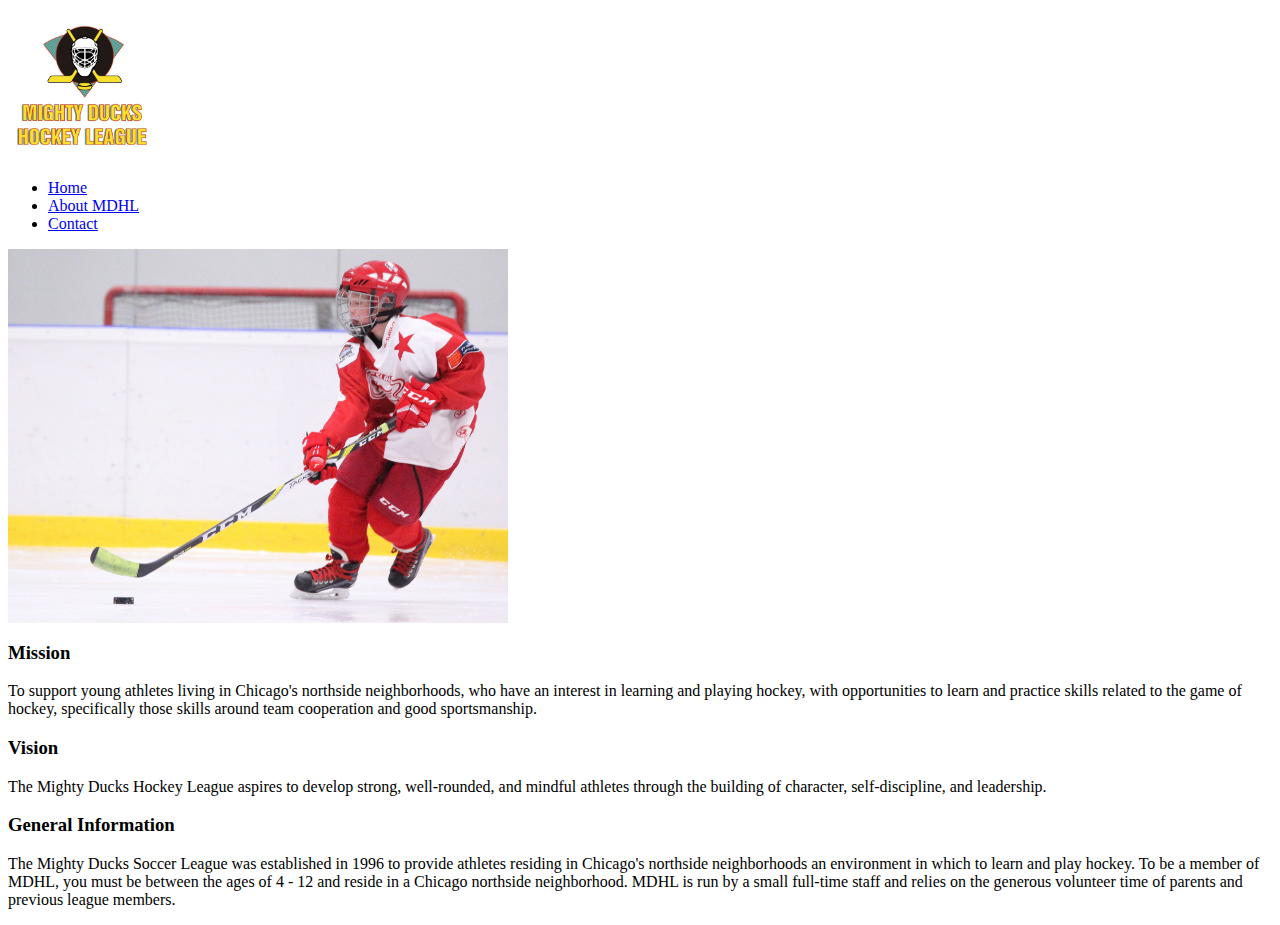
==== About.html @ 9fb47115 "version1" ====
</html>
<!DOCTYPE html>
<html lang="en">
<head>
    <meta charset="UTF-8">
    <meta name="viewport" content="width=device-width, initial-scale=1.0">
    <title>Mighty Ducks Hockey League</title>
</head>
<body>
  
    <header>
        <img src="/asaide/img/Logo Mighty ducks-01.png" alt="Logo Mighty Ducks Hockey League" width="150">
        <nav>
            <ul>
                <li><a href="Home.html">Home</a></li>
                <li><a href="#">About MDHL</a></li>
                <li><a href="Contact.html">Contact</a></li>
            </ul>
        </nav>
    </header>

    
    <main>
       
        <section>
            <img src="/asaide/img/hockey  2.jpg" alt="niño haciendo un tiro de hockey" width="500" >
            <h3>Mission</h3>
            <p>To support young athletes living in Chicago's northside neighborhoods, who have an interest in learning and playing hockey, with opportunities to learn and practice skills related to the game of hockey, specifically those skills around team cooperation and good sportsmanship.</p>

            <h3>Vision</h3>
            <p>The Mighty Ducks Hockey League aspires to develop strong, well-rounded, and mindful athletes through the building of character, self-discipline, and leadership.</p>

            <h3>General Information</h3>
            <p>The Mighty Ducks Soccer League was established in 1996 to provide athletes residing in Chicago's northside neighborhoods an environment in which to learn and play hockey. To be a member of MDHL, you must be between the ages of 4 - 12 and reside in a Chicago northside neighborhood. MDHL is run by a small full-time staff and relies on the generous volunteer time of parents and previous league members.</p>
        </section>
    </main>

    </body>
</html>
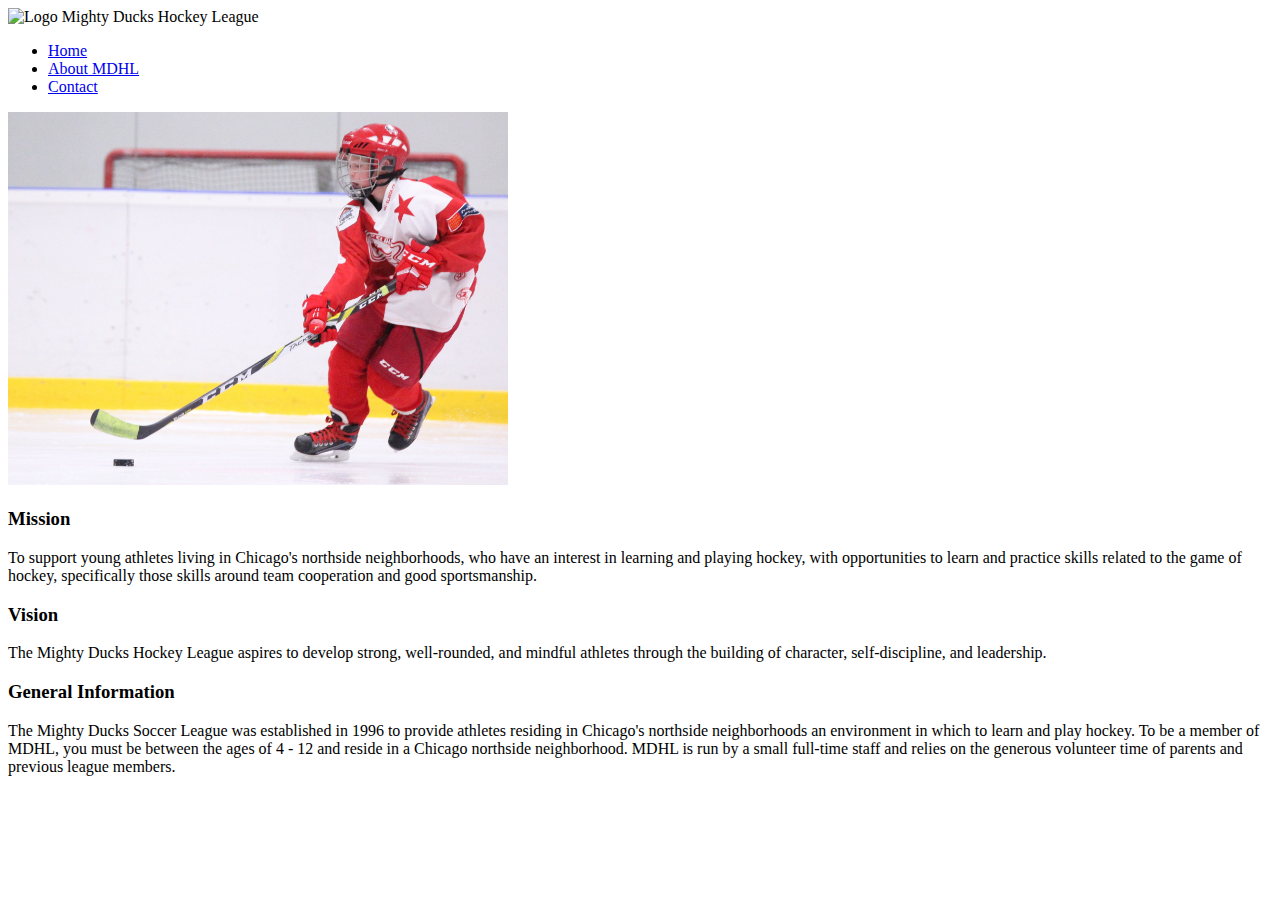
==== commit 3214a48a: "version2" ====
--- a/About.html
+++ b/About.html
@@ -1,4 +1,3 @@
-</html>
 <!DOCTYPE html>
 <html lang="en">
 <head>
@@ -7,9 +6,8 @@
     <title>Mighty Ducks Hockey League</title>
 </head>
 <body>
-  
     <header>
-        <img src="/asaide/img/Logo Mighty ducks-01.png" alt="Logo Mighty Ducks Hockey League" width="150">
+        <img src="/asaide/img/Logo_Mighty_ducks-01.png" alt="Logo Mighty Ducks Hockey League" width="150">
         <nav>
             <ul>
                 <li><a href="Home.html">Home</a></li>
@@ -19,11 +17,9 @@
         </nav>
     </header>
 
-    
     <main>
-       
         <section>
-            <img src="/asaide/img/hockey  2.jpg" alt="niño haciendo un tiro de hockey" width="500" >
+            <img src="/asaide/img/hockey_2.jpg" alt="niño haciendo un tiro de hockey" width="500">
             <h3>Mission</h3>
             <p>To support young athletes living in Chicago's northside neighborhoods, who have an interest in learning and playing hockey, with opportunities to learn and practice skills related to the game of hockey, specifically those skills around team cooperation and good sportsmanship.</p>
 
@@ -35,5 +31,5 @@
         </section>
     </main>
 
-    </body>
+</body>
 </html>
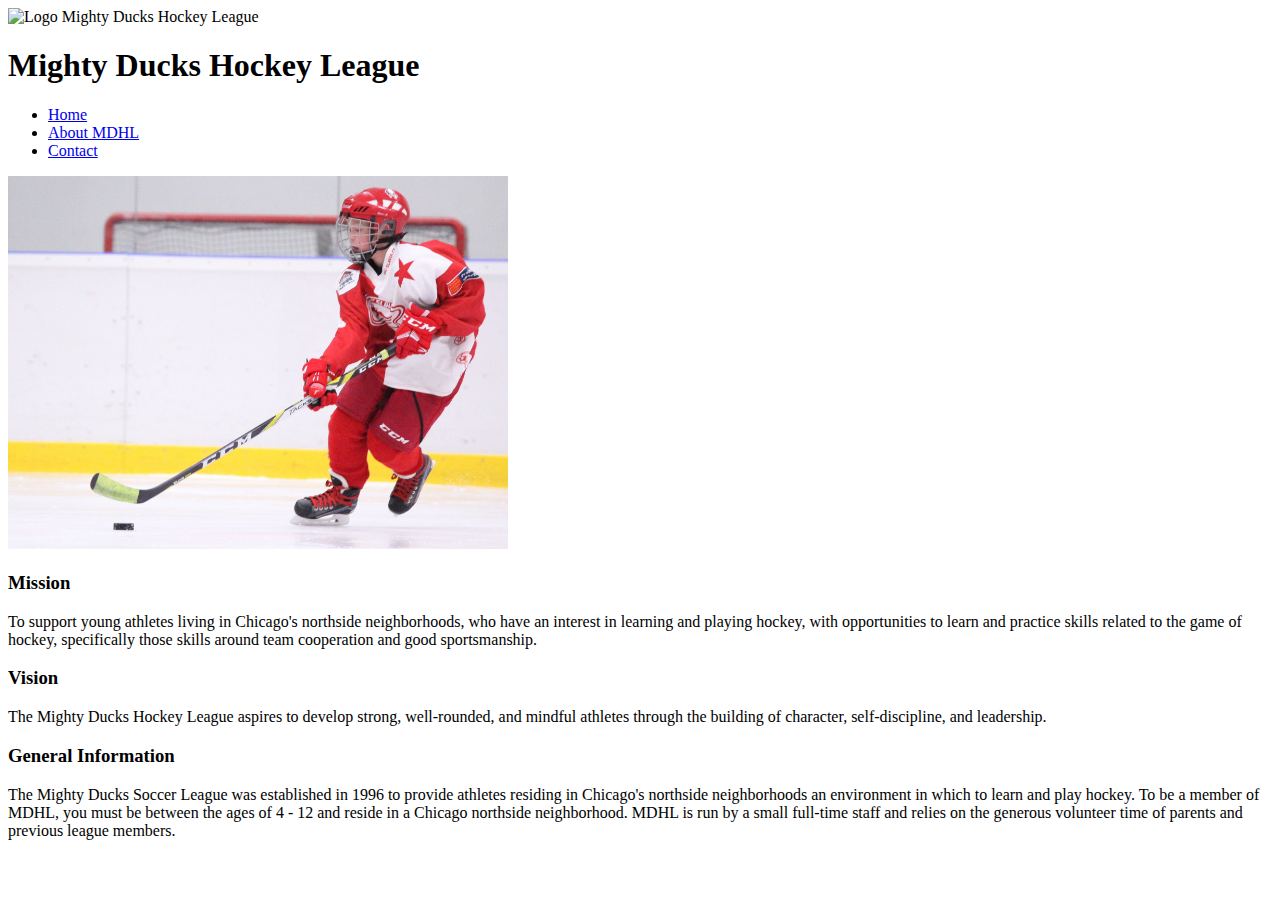
==== commit 9cb46879: "version3" ====
--- a/About.html
+++ b/About.html
@@ -1,13 +1,17 @@
 <!DOCTYPE html>
 <html lang="en">
+
 <head>
     <meta charset="UTF-8">
     <meta name="viewport" content="width=device-width, initial-scale=1.0">
     <title>Mighty Ducks Hockey League</title>
+    <link rel="icon" type="image/x-icon" href="/asaide/img/Logo_Mighty_Ducks-01.ico">
 </head>
+
 <body>
     <header>
         <img src="/asaide/img/Logo_Mighty_ducks-01.png" alt="Logo Mighty Ducks Hockey League" width="150">
+        <h1>Mighty Ducks Hockey League</h1>
         <nav>
             <ul>
                 <li><a href="Home.html">Home</a></li>
@@ -21,15 +25,23 @@
         <section>
             <img src="/asaide/img/hockey_2.jpg" alt="niño haciendo un tiro de hockey" width="500">
             <h3>Mission</h3>
-            <p>To support young athletes living in Chicago's northside neighborhoods, who have an interest in learning and playing hockey, with opportunities to learn and practice skills related to the game of hockey, specifically those skills around team cooperation and good sportsmanship.</p>
+            <p>To support young athletes living in Chicago's northside neighborhoods, who have an interest in learning
+                and playing hockey, with opportunities to learn and practice skills related to the game of hockey,
+                specifically those skills around team cooperation and good sportsmanship.</p>
 
             <h3>Vision</h3>
-            <p>The Mighty Ducks Hockey League aspires to develop strong, well-rounded, and mindful athletes through the building of character, self-discipline, and leadership.</p>
+            <p>The Mighty Ducks Hockey League aspires to develop strong, well-rounded, and mindful athletes through the
+                building of character, self-discipline, and leadership.</p>
 
             <h3>General Information</h3>
-            <p>The Mighty Ducks Soccer League was established in 1996 to provide athletes residing in Chicago's northside neighborhoods an environment in which to learn and play hockey. To be a member of MDHL, you must be between the ages of 4 - 12 and reside in a Chicago northside neighborhood. MDHL is run by a small full-time staff and relies on the generous volunteer time of parents and previous league members.</p>
+            <p>The Mighty Ducks Soccer League was established in 1996 to provide athletes residing in Chicago's
+                northside neighborhoods an environment in which to learn and play hockey. To be a member of MDHL, you
+                must be between the ages of 4 - 12 and reside in a Chicago northside neighborhood. MDHL is run by a
+                small full-time staff and relies on the generous volunteer time of parents and previous league members.
+            </p>
         </section>
     </main>
 
 </body>
-</html>
+
+</html>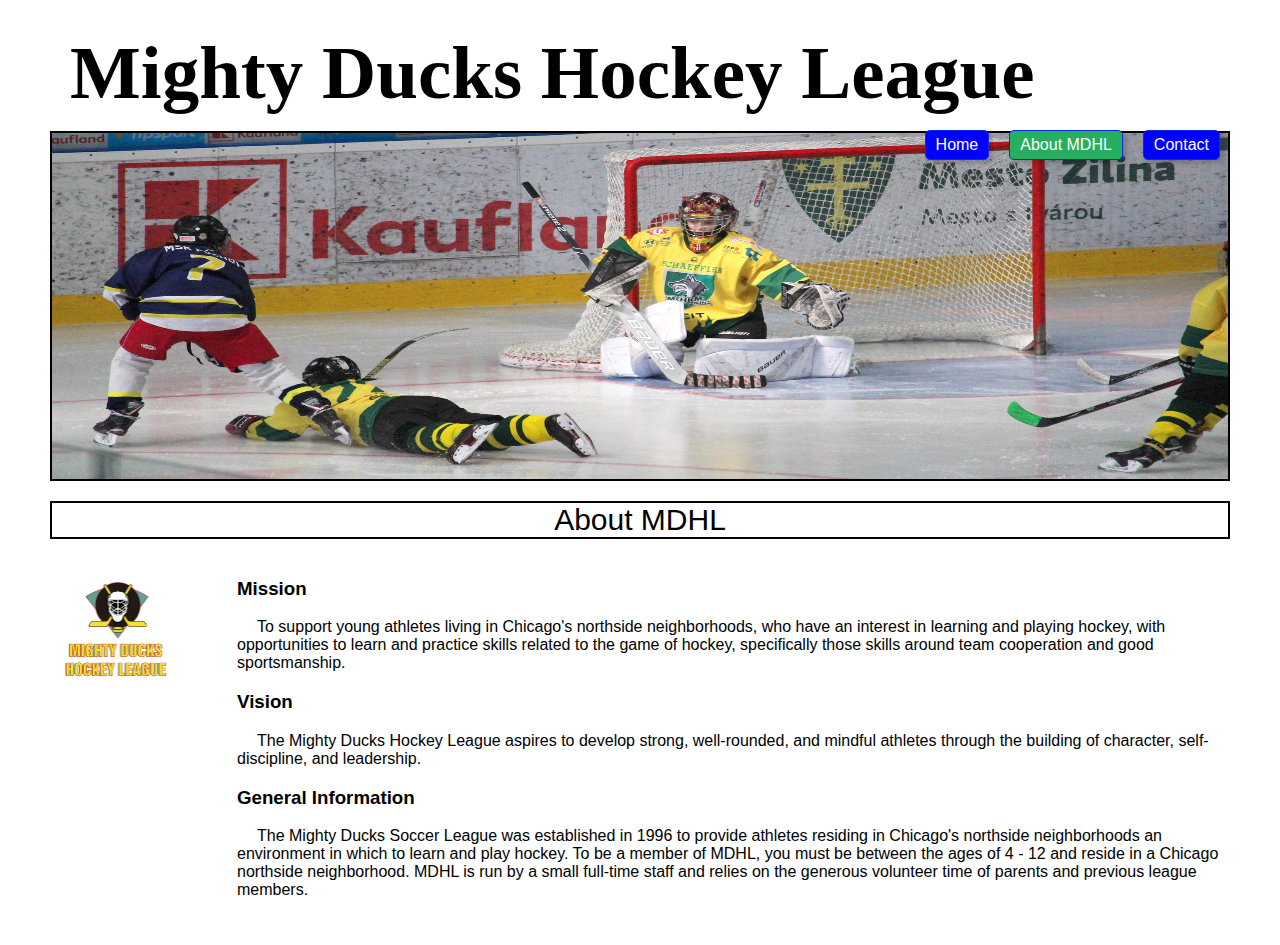
==== commit d62f90a8: "Agregando cambios en la nueva rama" ====
--- a/About.html
+++ b/About.html
@@ -4,26 +4,34 @@
 <head>
     <meta charset="UTF-8">
     <meta name="viewport" content="width=device-width, initial-scale=1.0">
-    <title>Mighty Ducks Hockey League</title>
-    <link rel="icon" type="image/x-icon" href="/asaide/img/Logo_Mighty_Ducks-01.ico">
+    <title>Mighty Ducks Hockey League - Contact</title>
+    <link rel="icon" type="image/x-icon" href="./assets/img/Logo_Mighty_Ducks-01.ico">
+    <link rel="stylesheet" href="./assets/css/styless.css">
 </head>
 
 <body>
     <header>
-        <img src="/asaide/img/Logo_Mighty_ducks-01.png" alt="Logo Mighty Ducks Hockey League" width="150">
-        <h1>Mighty Ducks Hockey League</h1>
-        <nav>
-            <ul>
-                <li><a href="Home.html">Home</a></li>
-                <li><a href="#">About MDHL</a></li>
-                <li><a href="Contact.html">Contact</a></li>
-            </ul>
-        </nav>
+        <div class="header-content">
+            <h1>Mighty Ducks Hockey League</h1>
+            <img src="./assets/img/design1_image2.jpg" alt="Imagen de fondo" class="header-image">
+          </div>
     </header>
 
     <main>
-        <section>
-            <img src="/asaide/img/hockey_2.jpg" alt="niño haciendo un tiro de hockey" width="500">
+        <div class="barra">
+            <span>About MDHL</span>
+           <img src="./assets/img/Logo_Mighty_Ducks-01.png" alt="Logo_Mighty_Ducks-01">
+        </div>
+
+        <nav class="navegacion-vertical">
+            <ul>
+                <li><a href="index.html">Home</a></li>
+                <li><a href="#" class="current">About MDHL</a></li>
+                <li><a href="contact.html">Contact</a></li>
+            </ul>
+            
+        </nav>
+        <div class="contenido">
             <h3>Mission</h3>
             <p>To support young athletes living in Chicago's northside neighborhoods, who have an interest in learning
                 and playing hockey, with opportunities to learn and practice skills related to the game of hockey,
@@ -39,9 +47,8 @@
                 must be between the ages of 4 - 12 and reside in a Chicago northside neighborhood. MDHL is run by a
                 small full-time staff and relies on the generous volunteer time of parents and previous league members.
             </p>
-        </section>
+        </div>
     </main>
-
 </body>
 
 </html>--- a/assets/css/styless.css
+++ b/assets/css/styless.css
@@ -0,0 +1,116 @@
+*,
+::before,
+::after {
+  box-sizing: border-box;
+  max-width:  1600px;
+}
+body {
+    font-family: "Comic Sans MS", cursive, sans-serif;
+    margin: 20px 50px; 
+    padding: 0;
+    background-color: rgb(255, 255, 255); 
+ }
+.header-content {
+    position: relative;
+    padding: 0px; 
+    text-align: left;
+    height: 481px;
+    margin: 0 auto; 
+}
+.header-content h1 {
+    font-size: 75px;
+    font-family: "Comic Sans MS", cursive;
+    margin: 0;
+    position: relative;
+    top: 10px; 
+    left: 20px;
+    color: rgb(0, 0, 0);
+    z-index: 2;
+}
+.header-content .header-image {
+    height: 350px;
+    position: relative;
+    top: 5px; 
+    border: 2px solid black; 
+}
+.header-image {
+    display: flex;
+    justify-content: center;
+    align-items: center; 
+    margin-top: 20px; 
+    width: 100%; 
+    height: auto;
+}
+.navegacion-vertical {
+    display: flex;
+    flex-direction: row; 
+    align-items: center;
+    justify-content: flex-end; 
+    position: absolute;
+    top: 125px; 
+    right: 50px; 
+}
+.navegacion-vertical ul {
+    list-style: none;
+    padding: 0;
+    margin: 0;
+    display: flex;
+    align-items: center;
+}
+.navegacion-vertical li {
+    margin: 5px 10px;
+}
+.navegacion-vertical a {
+    text-decoration: none;
+    padding: 5px 10px;
+    border: 1px solid hsl(231, 92%, 47%);
+    border-radius: 5px;
+    color: #ffffff;
+    display: inline-block;
+    transition: background-color 0.3s, color 0.3s, box-shadow 0.3s; 
+    background-color: blue;
+    box-shadow: 3px 3px 5px rgba(0, 0, 0, 0.2);
+}
+.barra {
+    background-color: white; 
+    color: black; 
+    border: 2px solid black;
+    display: flex;
+    align-items: center;
+    justify-content: center;
+    padding: 0px 50px;
+    position: relative;
+} 
+.barra span {
+    font-size: 30px;
+}
+.barra img {
+    width: 10%;
+    position: absolute;
+    top: 65px;
+    left: 0.5%;
+}
+.about-button.current {
+    background-color: #27ae60 !important;
+    color: white !important;
+}
+.contact-button.current {
+    background-color: #27ae60 !important;
+    color: white !important;
+}
+.current {
+    background-color: #27ae60 !important;
+    color: white !important;
+}
+.contenido {
+    padding: 10px;
+    margin-top: 10px;
+    margin-left: 15%;
+}
+.contenido p {
+    display: block;
+    text-indent: 20px; 
+}
+.contenido p::first-line {
+    text-indent: 0; 
+}
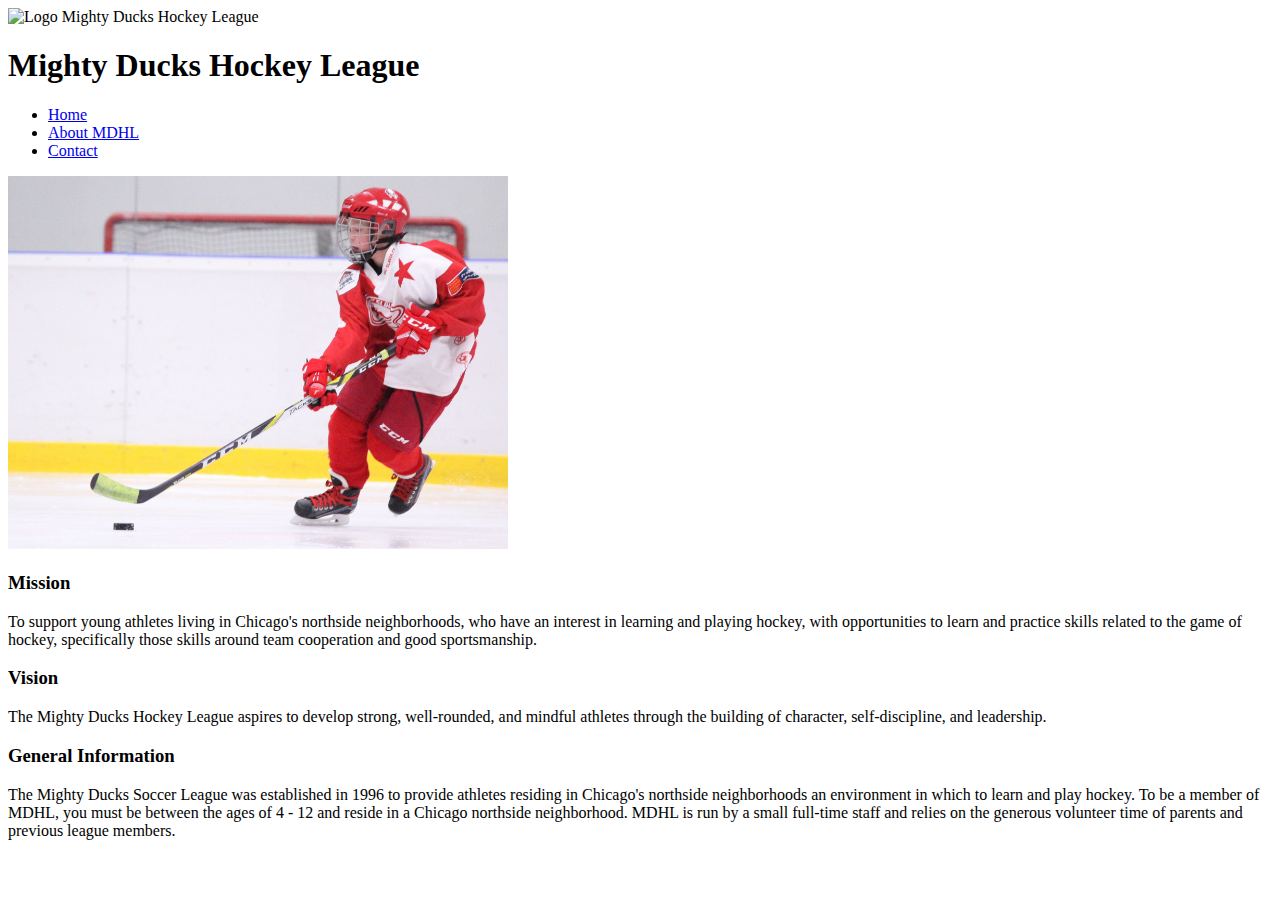
==== commit ddeeb6b8: "Update settings.json for task3" ====
--- a/About.html
+++ b/About.html
@@ -4,34 +4,26 @@
 <head>
     <meta charset="UTF-8">
     <meta name="viewport" content="width=device-width, initial-scale=1.0">
-    <title>Mighty Ducks Hockey League - Contact</title>
-    <link rel="icon" type="image/x-icon" href="./assets/img/Logo_Mighty_Ducks-01.ico">
-    <link rel="stylesheet" href="./assets/css/styless.css">
+    <title>Mighty Ducks Hockey League</title>
+    <link rel="icon" type="image/x-icon" href="/asaide/img/Logo_Mighty_Ducks-01.ico">
 </head>
 
 <body>
     <header>
-        <div class="header-content">
-            <h1>Mighty Ducks Hockey League</h1>
-            <img src="./assets/img/design1_image2.jpg" alt="Imagen de fondo" class="header-image">
-          </div>
+        <img src="/asaide/img/Logo_Mighty_ducks-01.png" alt="Logo Mighty Ducks Hockey League" width="150">
+        <h1>Mighty Ducks Hockey League</h1>
+        <nav>
+            <ul>
+                <li><a href="Home.html">Home</a></li>
+                <li><a href="#">About MDHL</a></li>
+                <li><a href="Contact.html">Contact</a></li>
+            </ul>
+        </nav>
     </header>
 
     <main>
-        <div class="barra">
-            <span>About MDHL</span>
-           <img src="./assets/img/Logo_Mighty_Ducks-01.png" alt="Logo_Mighty_Ducks-01">
-        </div>
-
-        <nav class="navegacion-vertical">
-            <ul>
-                <li><a href="index.html">Home</a></li>
-                <li><a href="#" class="current">About MDHL</a></li>
-                <li><a href="contact.html">Contact</a></li>
-            </ul>
-            
-        </nav>
-        <div class="contenido">
+        <section>
+            <img src="/asaide/img/hockey_2.jpg" alt="niño haciendo un tiro de hockey" width="500">
             <h3>Mission</h3>
             <p>To support young athletes living in Chicago's northside neighborhoods, who have an interest in learning
                 and playing hockey, with opportunities to learn and practice skills related to the game of hockey,
@@ -47,8 +39,9 @@
                 must be between the ages of 4 - 12 and reside in a Chicago northside neighborhood. MDHL is run by a
                 small full-time staff and relies on the generous volunteer time of parents and previous league members.
             </p>
-        </div>
+        </section>
     </main>
+
 </body>
 
 </html>